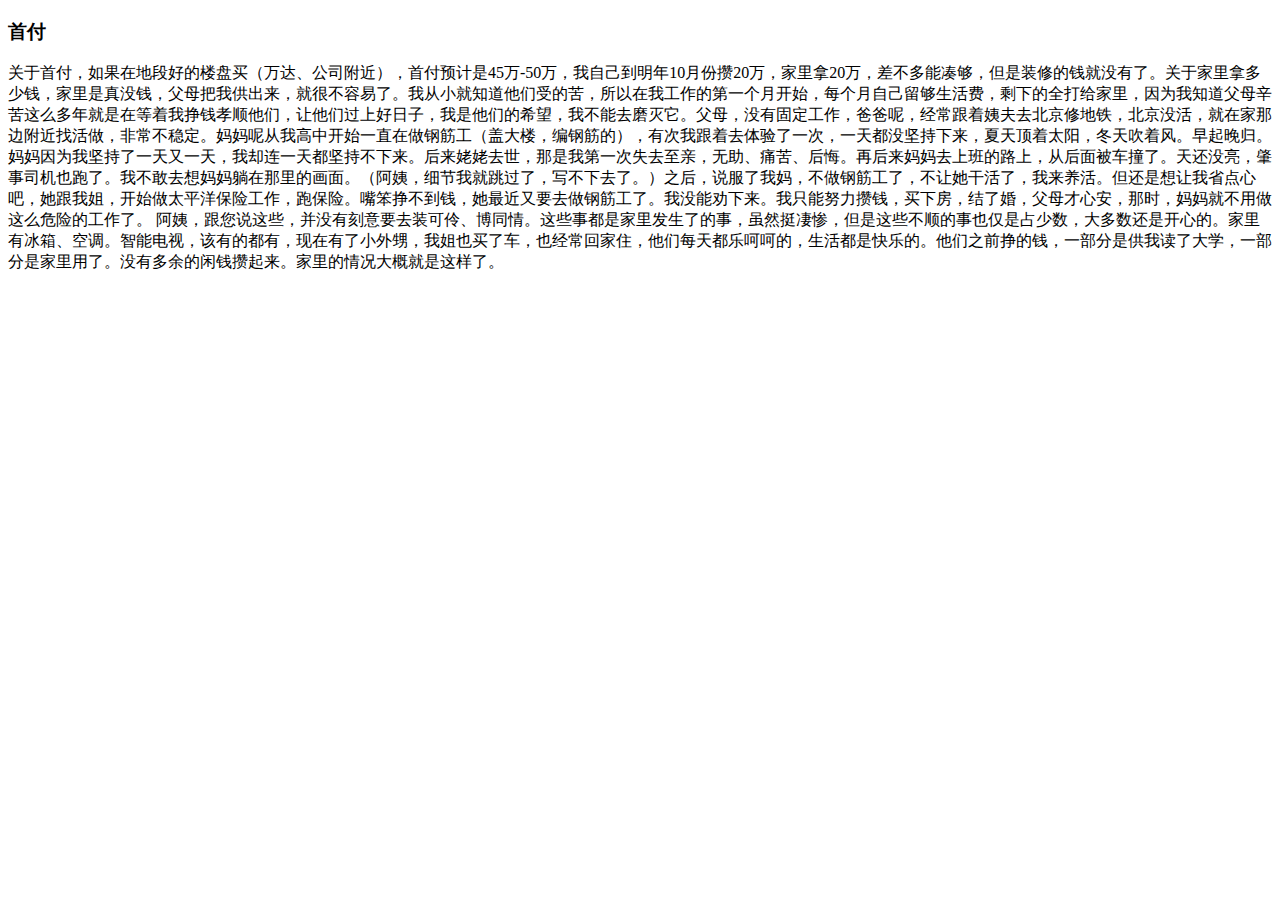
==== life/20180312.html @ f82850fd "test" ====
<!DOCTYPE html>
<html lang="en">
<head>
    <meta charset="UTF-8">
    <title>未来规划</title>
</head>
<body>
<h3>首付</h3>
<p>    关于首付，如果在地段好的楼盘买（万达、公司附近），首付预计是45万-50万，我自己到明年10月份攒20万，家里拿20万，差不多能凑够，但是装修的钱就没有了。关于家里拿多少钱，家里是真没钱，父母把我供出来，就很不容易了。我从小就知道他们受的苦，所以在我工作的第一个月开始，每个月自己留够生活费，剩下的全打给家里，因为我知道父母辛苦这么多年就是在等着我挣钱孝顺他们，让他们过上好日子，我是他们的希望，我不能去磨灭它。父母，没有固定工作，爸爸呢，经常跟着姨夫去北京修地铁，北京没活，就在家那边附近找活做，非常不稳定。妈妈呢从我高中开始一直在做钢筋工（盖大楼，编钢筋的），有次我跟着去体验了一次，一天都没坚持下来，夏天顶着太阳，冬天吹着风。早起晚归。妈妈因为我坚持了一天又一天，我却连一天都坚持不下来。后来姥姥去世，那是我第一次失去至亲，无助、痛苦、后悔。再后来妈妈去上班的路上，从后面被车撞了。天还没亮，肇事司机也跑了。我不敢去想妈妈躺在那里的画面。（阿姨，细节我就跳过了，写不下去了。）之后，说服了我妈，不做钢筋工了，不让她干活了，我来养活。但还是想让我省点心吧，她跟我姐，开始做太平洋保险工作，跑保险。嘴笨挣不到钱，她最近又要去做钢筋工了。我没能劝下来。我只能努力攒钱，买下房，结了婚，父母才心安，那时，妈妈就不用做这么危险的工作了。
    阿姨，跟您说这些，并没有刻意要去装可伶、博同情。这些事都是家里发生了的事，虽然挺凄惨，但是这些不顺的事也仅是占少数，大多数还是开心的。家里有冰箱、空调。智能电视，该有的都有，现在有了小外甥，我姐也买了车，也经常回家住，他们每天都乐呵呵的，生活都是快乐的。他们之前挣的钱，一部分是供我读了大学，一部分是家里用了。没有多余的闲钱攒起来。家里的情况大概就是这样了。
</p>
<p></p>
<p></p>

</body>
</html>
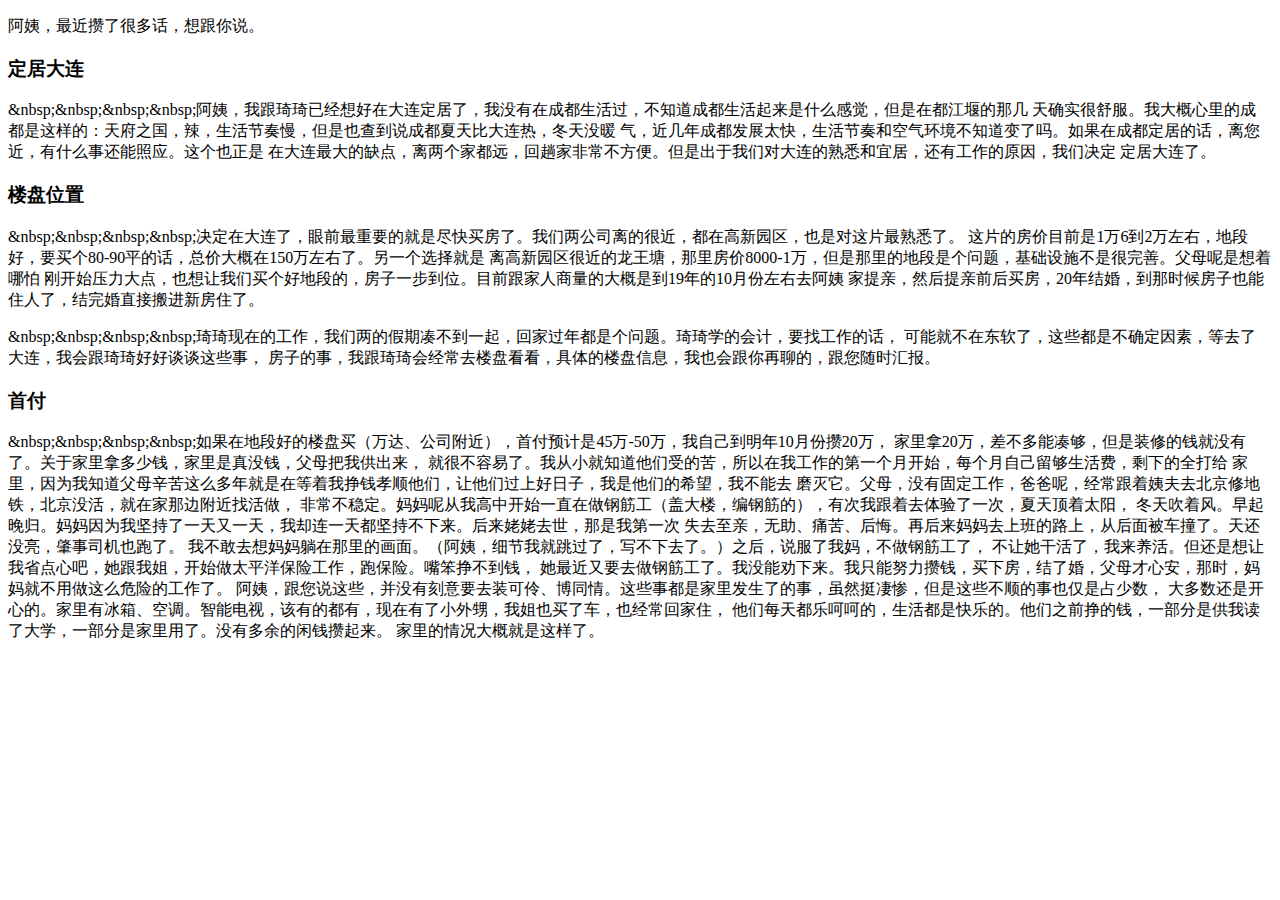
==== commit 4da795a9: "test" ====
--- a/life/20180312.html
+++ b/life/20180312.html
@@ -5,12 +5,44 @@
     <title>未来规划</title>
 </head>
 <body>
+<p>阿姨，最近攒了很多话，想跟你说。</p>
+
+<h3>定居大连</h3>
+
+<p>&amp;nbsp;&amp;nbsp;&amp;nbsp;&amp;nbsp;阿姨，我跟琦琦已经想好在大连定居了，我没有在成都生活过，不知道成都生活起来是什么感觉，但是在都江堰的那几
+天确实很舒服。我大概心里的成都是这样的：天府之国，辣，生活节奏慢，但是也查到说成都夏天比大连热，冬天没暖
+气，近几年成都发展太快，生活节奏和空气环境不知道变了吗。如果在成都定居的话，离您近，有什么事还能照应。这个也正是
+在大连最大的缺点，离两个家都远，回趟家非常不方便。但是出于我们对大连的熟悉和宜居，还有工作的原因，我们决定
+定居大连了。</p>
+
+<h3>楼盘位置</h3>
+
+<p>&amp;nbsp;&amp;nbsp;&amp;nbsp;&amp;nbsp;决定在大连了，眼前最重要的就是尽快买房了。我们两公司离的很近，都在高新园区，也是对这片最熟悉了。
+这片的房价目前是1万6到2万左右，地段好，要买个80-90平的话，总价大概在150万左右了。另一个选择就是
+离高新园区很近的龙王塘，那里房价8000-1万，但是那里的地段是个问题，基础设施不是很完善。父母呢是想着哪怕
+刚开始压力大点，也想让我们买个好地段的，房子一步到位。目前跟家人商量的大概是到19年的10月份左右去阿姨
+家提亲，然后提亲前后买房，20年结婚，到那时候房子也能住人了，结完婚直接搬进新房住了。</p>
+
+<p>&amp;nbsp;&amp;nbsp;&amp;nbsp;&amp;nbsp;琦琦现在的工作，我们两的假期凑不到一起，回家过年都是个问题。琦琦学的会计，要找工作的话，
+可能就不在东软了，这些都是不确定因素，等去了大连，我会跟琦琦好好谈谈这些事，
+房子的事，我跟琦琦会经常去楼盘看看，具体的楼盘信息，我也会跟你再聊的，跟您随时汇报。</p>
+
 <h3>首付</h3>
-<p>    关于首付，如果在地段好的楼盘买（万达、公司附近），首付预计是45万-50万，我自己到明年10月份攒20万，家里拿20万，差不多能凑够，但是装修的钱就没有了。关于家里拿多少钱，家里是真没钱，父母把我供出来，就很不容易了。我从小就知道他们受的苦，所以在我工作的第一个月开始，每个月自己留够生活费，剩下的全打给家里，因为我知道父母辛苦这么多年就是在等着我挣钱孝顺他们，让他们过上好日子，我是他们的希望，我不能去磨灭它。父母，没有固定工作，爸爸呢，经常跟着姨夫去北京修地铁，北京没活，就在家那边附近找活做，非常不稳定。妈妈呢从我高中开始一直在做钢筋工（盖大楼，编钢筋的），有次我跟着去体验了一次，一天都没坚持下来，夏天顶着太阳，冬天吹着风。早起晚归。妈妈因为我坚持了一天又一天，我却连一天都坚持不下来。后来姥姥去世，那是我第一次失去至亲，无助、痛苦、后悔。再后来妈妈去上班的路上，从后面被车撞了。天还没亮，肇事司机也跑了。我不敢去想妈妈躺在那里的画面。（阿姨，细节我就跳过了，写不下去了。）之后，说服了我妈，不做钢筋工了，不让她干活了，我来养活。但还是想让我省点心吧，她跟我姐，开始做太平洋保险工作，跑保险。嘴笨挣不到钱，她最近又要去做钢筋工了。我没能劝下来。我只能努力攒钱，买下房，结了婚，父母才心安，那时，妈妈就不用做这么危险的工作了。
-    阿姨，跟您说这些，并没有刻意要去装可伶、博同情。这些事都是家里发生了的事，虽然挺凄惨，但是这些不顺的事也仅是占少数，大多数还是开心的。家里有冰箱、空调。智能电视，该有的都有，现在有了小外甥，我姐也买了车，也经常回家住，他们每天都乐呵呵的，生活都是快乐的。他们之前挣的钱，一部分是供我读了大学，一部分是家里用了。没有多余的闲钱攒起来。家里的情况大概就是这样了。
-</p>
-<p></p>
-<p></p>
 
+<p>&amp;nbsp;&amp;nbsp;&amp;nbsp;&amp;nbsp;如果在地段好的楼盘买（万达、公司附近），首付预计是45万-50万，我自己到明年10月份攒20万，
+家里拿20万，差不多能凑够，但是装修的钱就没有了。关于家里拿多少钱，家里是真没钱，父母把我供出来，
+就很不容易了。我从小就知道他们受的苦，所以在我工作的第一个月开始，每个月自己留够生活费，剩下的全打给
+家里，因为我知道父母辛苦这么多年就是在等着我挣钱孝顺他们，让他们过上好日子，我是他们的希望，我不能去
+磨灭它。父母，没有固定工作，爸爸呢，经常跟着姨夫去北京修地铁，北京没活，就在家那边附近找活做，
+非常不稳定。妈妈呢从我高中开始一直在做钢筋工（盖大楼，编钢筋的），有次我跟着去体验了一次，夏天顶着太阳，
+冬天吹着风。早起晚归。妈妈因为我坚持了一天又一天，我却连一天都坚持不下来。后来姥姥去世，那是我第一次
+失去至亲，无助、痛苦、后悔。再后来妈妈去上班的路上，从后面被车撞了。天还没亮，肇事司机也跑了。
+我不敢去想妈妈躺在那里的画面。（阿姨，细节我就跳过了，写不下去了。）之后，说服了我妈，不做钢筋工了，
+不让她干活了，我来养活。但还是想让我省点心吧，她跟我姐，开始做太平洋保险工作，跑保险。嘴笨挣不到钱，
+她最近又要去做钢筋工了。我没能劝下来。我只能努力攒钱，买下房，结了婚，父母才心安，那时，妈妈就不用做这么危险的工作了。
+阿姨，跟您说这些，并没有刻意要去装可伶、博同情。这些事都是家里发生了的事，虽然挺凄惨，但是这些不顺的事也仅是占少数，
+大多数还是开心的。家里有冰箱、空调。智能电视，该有的都有，现在有了小外甥，我姐也买了车，也经常回家住，
+他们每天都乐呵呵的，生活都是快乐的。他们之前挣的钱，一部分是供我读了大学，一部分是家里用了。没有多余的闲钱攒起来。
+家里的情况大概就是这样了。</p>
 </body>
-</html>+</html>
